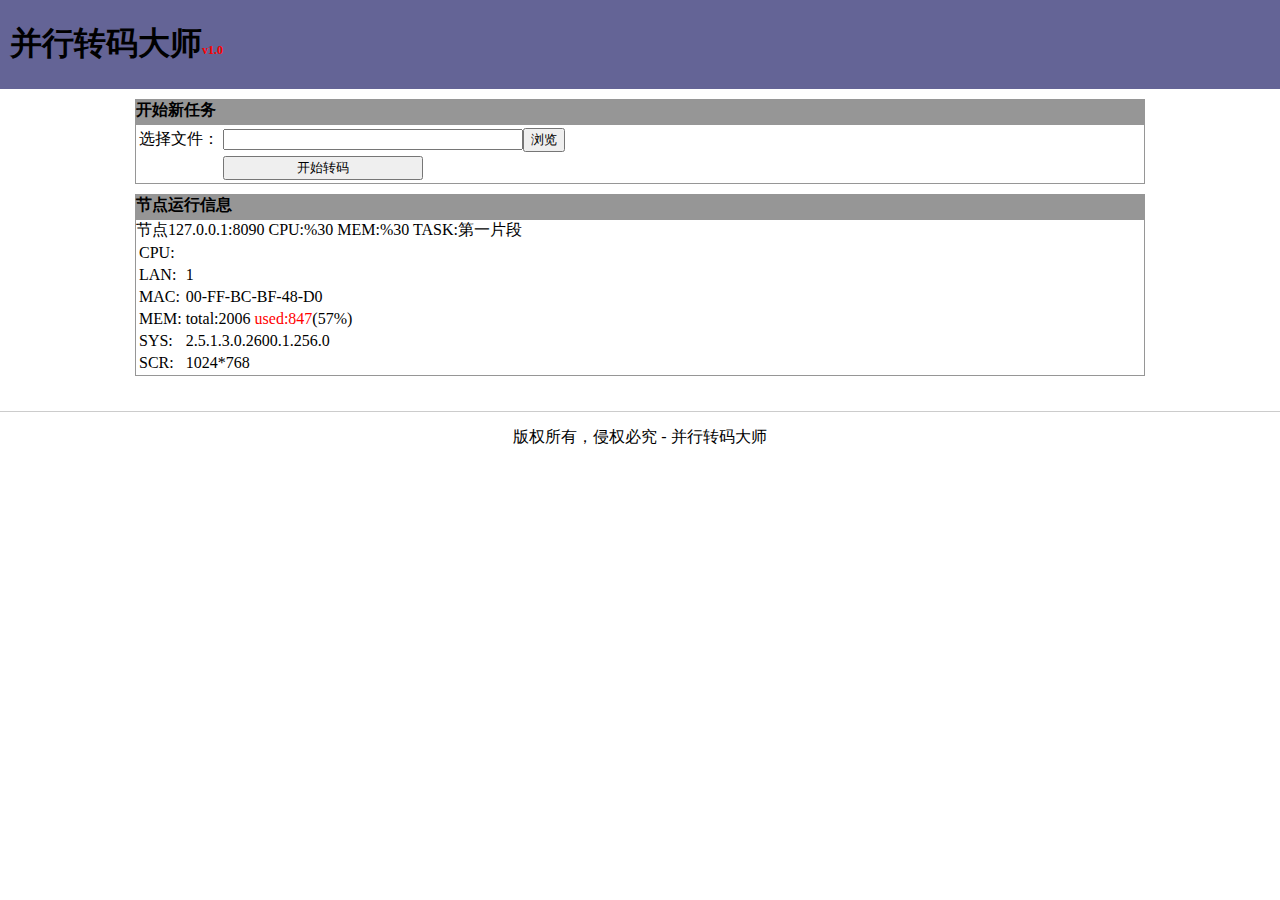
==== codep/ptask/bin/debug/website/index.htm @ 71a802ce "" ====
<html><head>
<meta http-equiv="Content-Type" content="text/html; charset=GBK"> 
<title>����ת���ʦ</title>
<script type="text/javascript" src="./jquery-1.3.2.min.js">
</script><script type="text/javascript" src="./jtimer.js"></script>
<link href="./main.css" type="text/css" rel="stylesheet">
</head><body>
<div class="div_head">
<h1>����ת���ʦ<span id=version>v1.0<span></h1>
</div>

<div class="content">

<div class="box">
<div class="title">��ʼ������</div>
<table><tbody>
<tr><td>ѡ���ļ���</td><td><input id="btnFile"/><input type="button" value="���" id="btnBrowse"/></td></tr>
<tr><td></td><td><input type="button" id="btnStart" value="��ʼת��"/></td></tr>
</tbody></table>
</div>

<div class="box">
<div class="title">�ڵ�������Ϣ</div>
<div> �ڵ�<span>127.0.0.1:8090</span> CPU:<span>%30</span> MEM:<span>%30</span> TASK:<span>��һƬ��</span></div>
<table><tbody>
<tr><td>CPU:</td><td></td></tr>
<tr><td>LAN:</td><td>1</td></tr>
<tr><td>MAC:</td><td>00-FF-BC-BF-48-D0</td></tr>
<tr><td>MEM:</td><td><span id="mem">total:2006 <font color="red">used:847</font>(57%)</span></td></tr>
<tr><td>SYS:</td><td>2.5.1.3.0.2600.1.256.0</td></tr>
<tr><td>SCR:</td><td>1024*768</td></tr>
</tbody></table>
</div>

</div>
<div class="div_footer">
��Ȩ���У���Ȩ�ؾ� - ����ת���ʦ
</div>

</body></html>
---- codep/ptask/bin/debug/website/main.css ----
body{
background:#fff;
margin:0px;
}
#version{
font-size:12px;
color:red;
}
.content{
padding:10px;
}
.box{
border:1px solid RGB(150,150,150);
margin:0px auto 10px auto;
width:80%;
}
.title{
background:RGB(150,150,150);
font-weight: bolder;
height:25px;
}
.div_head{
background:RGB(100,100,150);
margin:0px;
padding:1px 10px;
}
.div_footer{
clear:both; 
height:40px; 
margin-top:15px; 
padding-top:15px; 
text-align:center; 
border-top:1px solid #CCC;
}
#btnStart{
width:200px;
}
#btnFile{
width:300px;
}
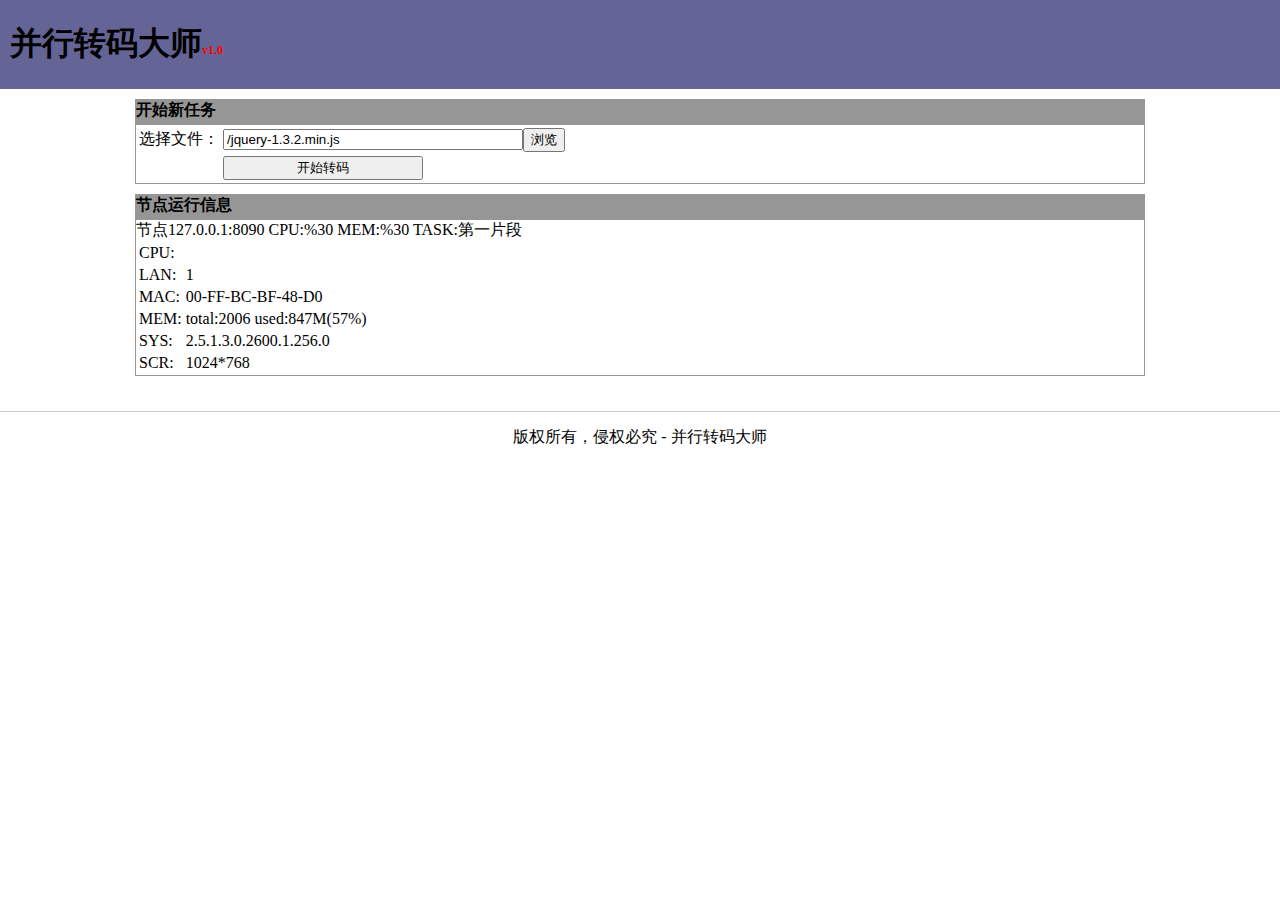
==== commit af64758b: "" ====
--- a/codep/ptask/bin/debug/website/index.htm
+++ b/codep/ptask/bin/debug/website/index.htm
@@ -14,8 +14,8 @@
 <div class="box">
 <div class="title">��ʼ������</div>
 <table><tbody>
-<tr><td>ѡ���ļ���</td><td><input id="btnFile"/><input type="button" value="���" id="btnBrowse"/></td></tr>
-<tr><td></td><td><input type="button" id="btnStart" value="��ʼת��"/></td></tr>
+<tr><td>ѡ���ļ���</td><td><input id="inputFile" value="/jquery-1.3.2.min.js"/><input type="button" value="���" id="btnBrowse"/></td></tr>
+<tr><td></td><td><input type="button" id="btnStart" value="��ʼת��"/><span id="span_res"></span></td></tr>
 </tbody></table>
 </div>
 
@@ -26,7 +26,7 @@
 <tr><td>CPU:</td><td></td></tr>
 <tr><td>LAN:</td><td>1</td></tr>
 <tr><td>MAC:</td><td>00-FF-BC-BF-48-D0</td></tr>
-<tr><td>MEM:</td><td><span id="mem">total:2006 <font color="red">used:847</font>(57%)</span></td></tr>
+<tr><td>MEM:</td><td><span id="mem">total:2006 used:847M(57%)</span></td></tr>
 <tr><td>SYS:</td><td>2.5.1.3.0.2600.1.256.0</td></tr>
 <tr><td>SCR:</td><td>1024*768</td></tr>
 </tbody></table>
--- a/codep/ptask/bin/debug/website/main.css
+++ b/codep/ptask/bin/debug/website/main.css
@@ -35,6 +35,9 @@
 #btnStart{
 width:200px;
 }
-#btnFile{
+#inputFile{
 width:300px;
+}
+#span_res{
+color:red;
 }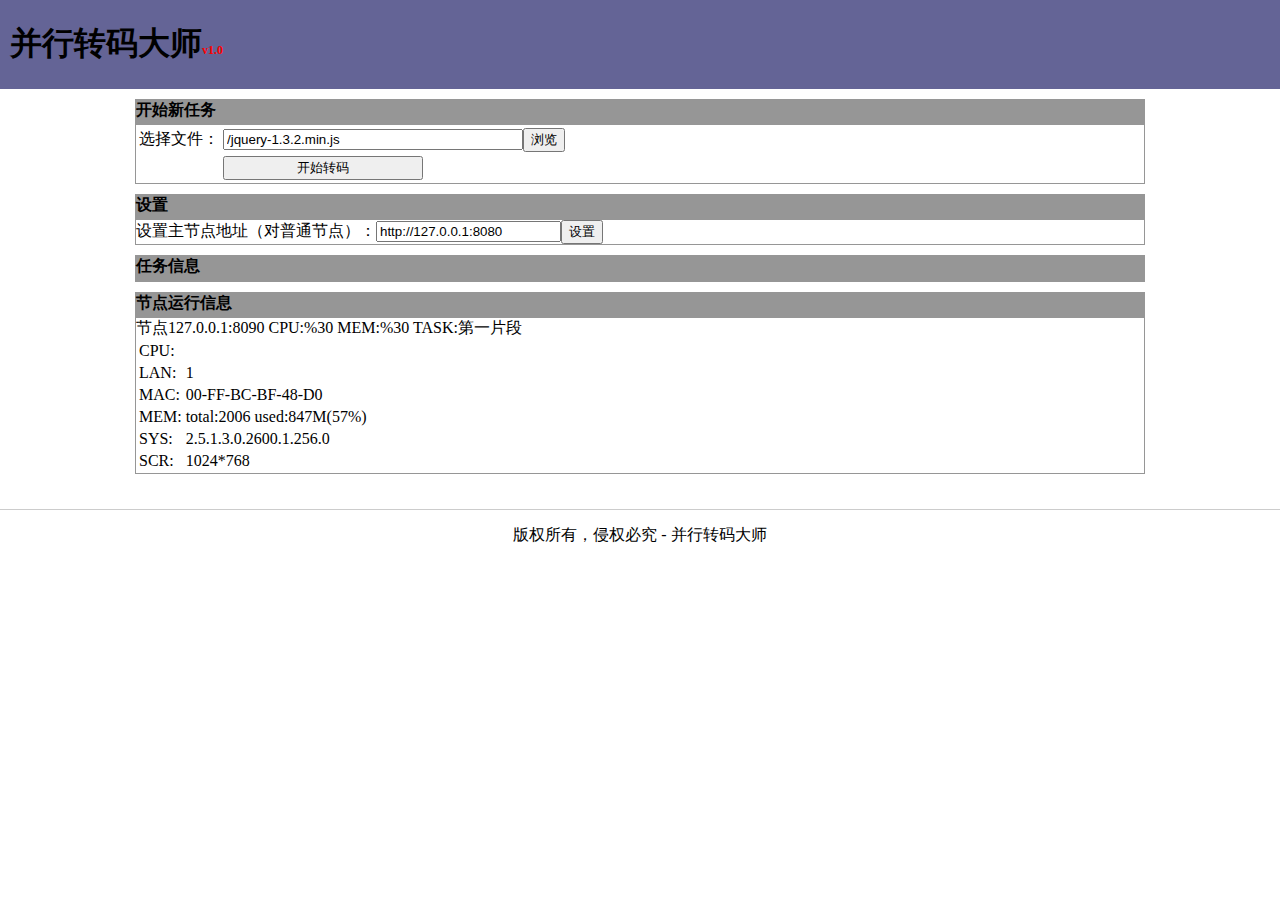
==== commit c0b8bc9d: "" ====
--- a/codep/ptask/bin/debug/website/index.htm
+++ b/codep/ptask/bin/debug/website/index.htm
@@ -20,6 +20,16 @@
 </div>
 
 <div class="box">
+<div class="title">����</div>
+<div>�������ڵ��ַ������ͨ�ڵ㣩��<input value="http://127.0.0.1:8080" id="inputMainNode"/><input type="button" value="����" id="btnSetMainNode"/></div>
+</div>
+
+<div class="box">
+<div class="title">������Ϣ</div>
+<div id="div_task"></div>
+</div>
+
+<div class="box">
 <div class="title">�ڵ�������Ϣ</div>
 <div> �ڵ�<span>127.0.0.1:8090</span> CPU:<span>%30</span> MEM:<span>%30</span> TASK:<span>��һƬ��</span></div>
 <table><tbody>
